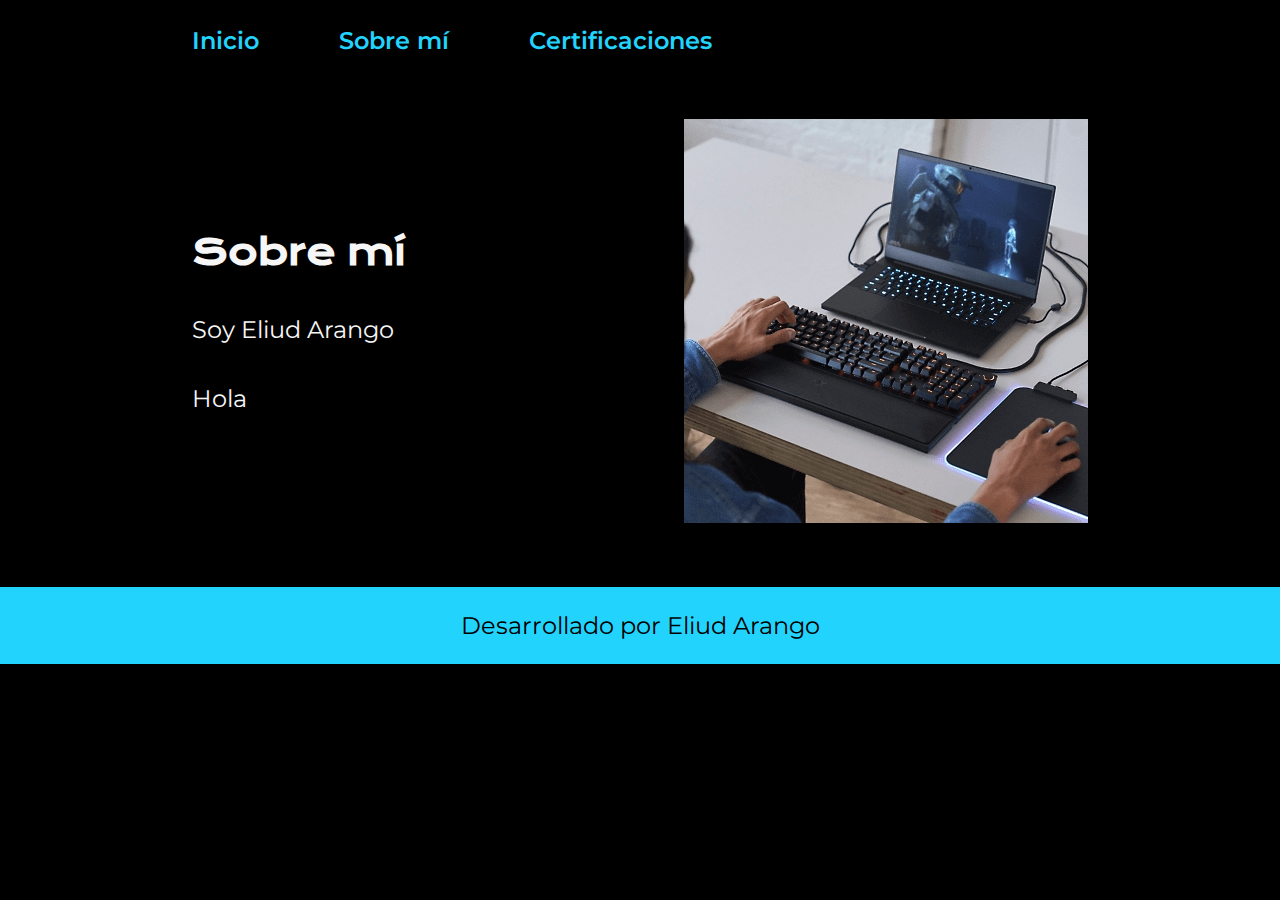
==== about.html @ 5b196a8a "v2" ====
<!DOCTYPE html>
<html lang="es-mx">

<head>
    <meta charset="UTF-8">
    <meta name="viewport" content="width=device-width, initial-scale=1.0">
    <title>Sobre mí Eliud</title>
    <link rel="stylesheet" href="./styles/style.css">
</head>

<body>
    <header class="header">
        <nav class="header__menu">
            <a class="header__menu__link" href="index.html">Inicio</a>
            <a class="header__menu__link" href="about.html">Sobre mí</a>
            <a class="header__menu__link" href="certificaciones.html">Certificaciones</a>
        </nav>
    </header>
    <main class="presentacion">
        <section class="presentacion__contenido">
            <h1 class="presentacion__contenido__titulo">Sobre mí</h1>
            <p class="presentacion__contenido__parrafo">Soy Eliud Arango</p>
            <p class="presentacion__contenido__parrafo">Hola</p>
        </section>
        <img src="./assets/imagen.avif" alt="imagen">
    </main>
    <footer class="footer">
        <a>Desarrollado por Eliud Arango</a>
    </footer>
</body>

</html>
---- styles/style.css ----
@import url('https://fonts.googleapis.com/css2?family=Krona+One&family=Montserrat:ital,wght@0,100..900;1,100..900&display=swap');

* {
    padding: 0;
    margin: 0;
}

body {
    background-color: #000000;
    color: #F6F6F6;
    box-sizing: border-box;
}

.footer {
    background-color: #22D4FD;
    padding: 24px;
    color: #000000;
    text-align: center;
    font-family: "Montserrat", sans-serif;
    font-size: 24px;
    font-weight: 400;
}

.header {
    padding: 2% 0% 0% 15%;
}

.header__menu {
    display: flex;
    gap: 80px;
}

.header__menu__link {
    font-family: "Montserrat", sans-serif;
    font-size: 24px;
    font-weight: 600;
    color: #22D4FD;
    text-decoration: none;
}

.titulo-destacar {
    color: #22D4FD;
}

.presentacion {
    display: flex;
    align-items: center;
    padding: 5% 15%;
    justify-content: space-between;
}

.presentacion__contenido {

    width: 615px;
    display: flex;
    flex-direction: column;
    gap: 40px;
}

.presentacion__contenido__titulo {
    font-family: "Krona One", serif;
    font-size: 36px;
}

.presentacion__contenido__parrafo {
    font-family: "Montserrat", serif;
    font-size: 24px;
}
.presentacion__contenido__parrafo a{
    text-decoration: none;
    color: #22D4FD;
}

.presentacion__contenido__enlaces {
    display: flex;
    justify-content: space-between;
    flex-direction: column;
    align-items: center;
    gap: 32px;

}

.presentacion__contenido__enlaces__subtitulo {

    font-family: "Krona One", sans-serif;
    font-size: 24px;
    font-weight: 400;
}

.presentacion__contenido__enlaces_link {

    width: 378px;
    text-align: center;
    padding: 21.5px 0;
    border-radius: 8px;
    font-family: "Montserrat", sans-serif;
    font-size: 24px;
    font-weight: 600;
    text-decoration: none;
    color: #F6F6F6;
    border: 2px solid #22D4FD;
    display: flex;
    justify-content: center;
    gap: 10px;
}

.presentacion__contenido__enlaces_link:hover {

    background-color: #272727;
}
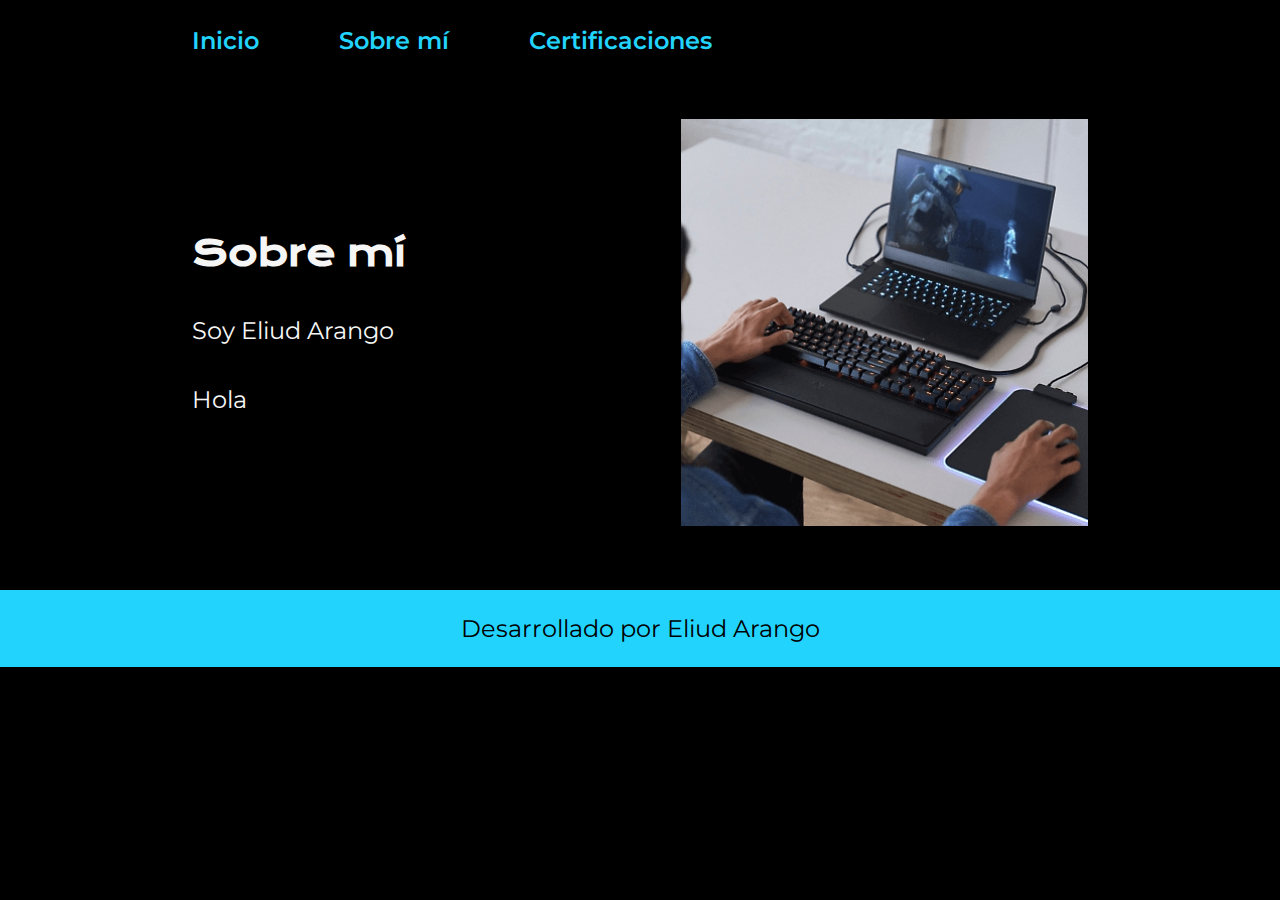
==== commit 34ebca67: "v3" ====
--- a/about.html
+++ b/about.html
@@ -22,7 +22,7 @@
             <p class="presentacion__contenido__parrafo">Soy Eliud Arango</p>
             <p class="presentacion__contenido__parrafo">Hola</p>
         </section>
-        <img src="./assets/imagen.avif" alt="imagen">
+        <img class="presentacion__contenido__imagen" src="./assets/imagen.avif" alt="imagen">
     </main>
     <footer class="footer">
         <a>Desarrollado por Eliud Arango</a>
--- a/styles/style.css
+++ b/styles/style.css
@@ -1,4 +1,15 @@
 @import url('https://fonts.googleapis.com/css2?family=Krona+One&family=Montserrat:ital,wght@0,100..900;1,100..900&display=swap');
+
+:root {
+
+    --color-primario: #000000;
+    --color-secundario: #F6F6F6;
+    --color-terciario: #22D4FD;
+    --color-cuaternario: #272727;
+
+    --fuente-montserrat: "Montserrat", sans-serif;
+    --fuente-krona: "Krona One", serif;
+}
 
 * {
     padding: 0;
@@ -6,18 +17,18 @@
 }
 
 body {
-    background-color: #000000;
-    color: #F6F6F6;
+    background-color: var(--color-primario);
+    color: var(--color-secundario);
     box-sizing: border-box;
 }
 
 .footer {
-    background-color: #22D4FD;
+    background-color: var(--color-terciario);
     padding: 24px;
-    color: #000000;
+    color: var(--color-primario);
     text-align: center;
-    font-family: "Montserrat", sans-serif;
-    font-size: 24px;
+    font-family: var(--fuente-montserrat);
+    font-size: 1.5rem;
     font-weight: 400;
 }
 
@@ -31,15 +42,15 @@
 }
 
 .header__menu__link {
-    font-family: "Montserrat", sans-serif;
-    font-size: 24px;
+    font-family: var(--fuente-montserrat);
+    font-size: 1.5rem;
     font-weight: 600;
-    color: #22D4FD;
+    color: var(--color-terciario);
     text-decoration: none;
 }
 
 .titulo-destacar {
-    color: #22D4FD;
+    color: var(--color-terciario);
 }
 
 .presentacion {
@@ -47,28 +58,35 @@
     align-items: center;
     padding: 5% 15%;
     justify-content: space-between;
+    gap: 82px;
 }
 
 .presentacion__contenido {
 
-    width: 615px;
+    width: 50%;
     display: flex;
     flex-direction: column;
     gap: 40px;
 }
 
 .presentacion__contenido__titulo {
-    font-family: "Krona One", serif;
-    font-size: 36px;
+    font-family: var(--fuente-krona);
+    font-size: 2.25rem;
 }
 
 .presentacion__contenido__parrafo {
-    font-family: "Montserrat", serif;
-    font-size: 24px;
+    font-family: var(--fuente-montserrat);
+    font-size: 1.5rem;
 }
-.presentacion__contenido__parrafo a{
+
+.presentacion__contenido__parrafo a {
     text-decoration: none;
-    color: #22D4FD;
+    color: var(--color-terciario);
+}
+
+.presentacion__contenido__imagen {
+
+    width: 50%;
 }
 
 .presentacion__contenido__enlaces {
@@ -82,23 +100,23 @@
 
 .presentacion__contenido__enlaces__subtitulo {
 
-    font-family: "Krona One", sans-serif;
-    font-size: 24px;
+    font-family: var(--fuente-krona);
+    font-size: 1.5rem;
     font-weight: 400;
 }
 
 .presentacion__contenido__enlaces_link {
 
-    width: 378px;
+    width: 50%;
     text-align: center;
     padding: 21.5px 0;
     border-radius: 8px;
-    font-family: "Montserrat", sans-serif;
-    font-size: 24px;
+    font-family: var(--fuente-montserrat);
+    font-size: 1.5rem;
     font-weight: 600;
     text-decoration: none;
-    color: #F6F6F6;
-    border: 2px solid #22D4FD;
+    color: var(--color-secundario);
+    border: 2px solid var(--color-terciario);
     display: flex;
     justify-content: center;
     gap: 10px;
@@ -106,5 +124,22 @@
 
 .presentacion__contenido__enlaces_link:hover {
 
-    background-color: #272727;
+    background-color: var(--color-cuaternario);
+}
+
+@media (max-width:1200px) {
+    .header {
+        padding: 10%;
+    }
+    .header__menu{
+        justify-content: center;
+    }
+
+    .presentacion {
+        flex-direction: column-reverse;
+        padding: 5%;
+    }
+    .presentacion__contenido{
+        width: auto;
+    }
 }